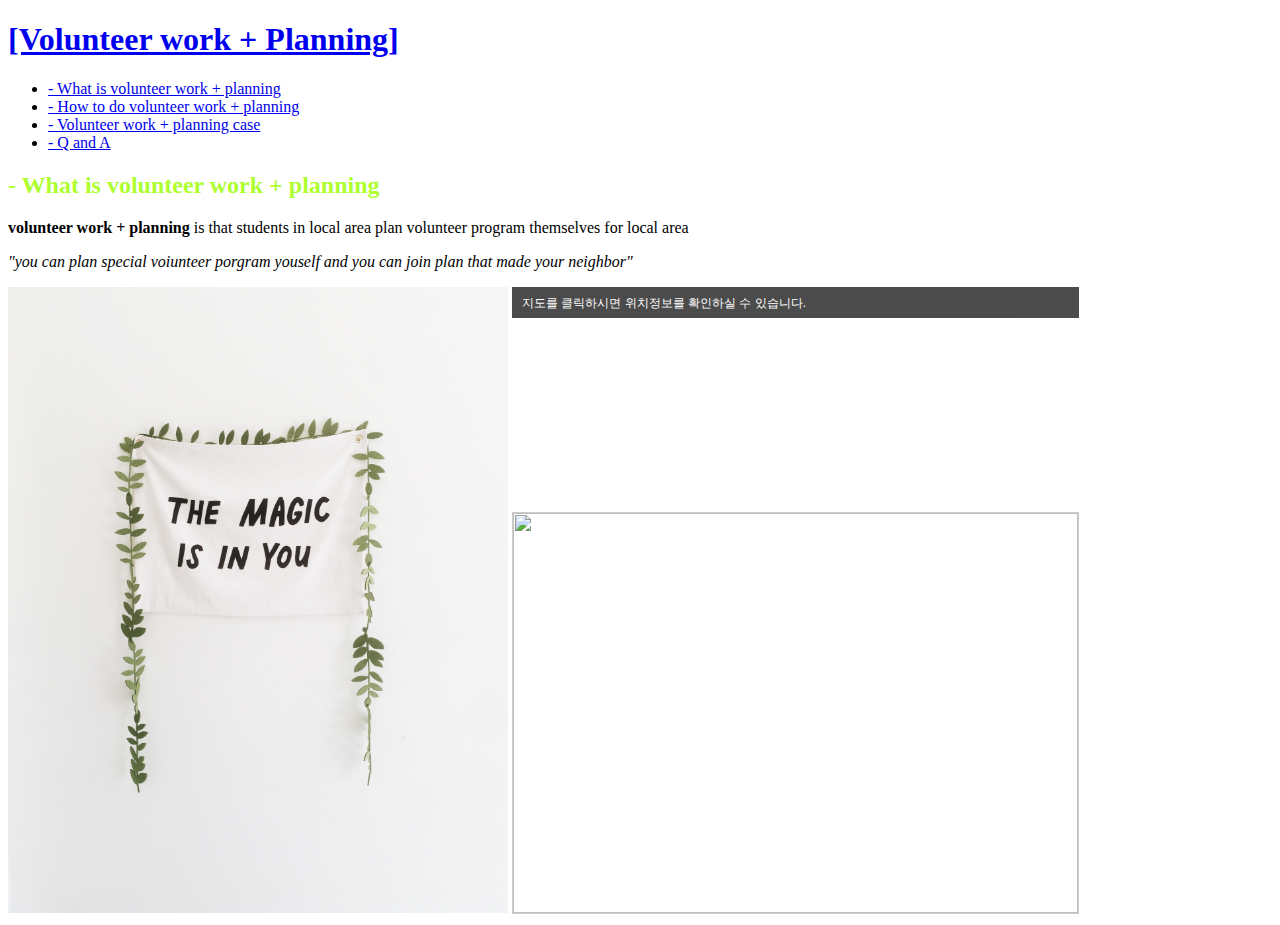
==== 1.HTML @ 9832418c "first version" ====
﻿<!doctype html>
<html>
<head>
	<title>WEB - HTML</title>
	<meta charset="utf-8">
	<style>
		h2 {color:greenyellow}
		
	</style>
</head>

<body>
<h1><a href="index.html">[Volunteer work + Planning]</a></h1>
<ul>
		<li><a href="1.HTML">- What is volunteer work + planning </a></li>
        <li><a href="2.html">- How to do volunteer work + planning </a></li>
        <li><a href="3.html">- Volunteer work + planning case</a></li>
        <li><a href="4.html">- Q and A </a></li>
</ul>

<!-- <ul>
	<li><a href="1.HTML">- What is volunteer work + planning</a></li>
	<li><a href="2.html">- How to do volunteer work + planning</a></li>
	<li><a href="3.html">- Volunteer work + planning case</a></li>
</ul> -->
<h2>- What is volunteer work + planning</h2><p> <b>volunteer work + planning</b> is that students in local area plan volunteer program themselves for local area
	<p><i>"you can plan special voiunteer porgram youself and you can join plan that made your neighbor"</i></p>  
	<img src="자율봉사활동3.jpg" width= "500" heght="400">
	<a href="http://map.daum.net/?urlX=589528&urlY=804102&urlLevel=3&map_type=TYPE_MAP&map_hybrid=false&SHOWMARK=true" target="_blank"><span style="background:#000;position:absolute;width:557px;opacity:.7;filter:alpha(opacity=70);color:#fff;overflow:hidden;font:12px/1.5 Dotum, '돋움', sans-serif;text-decoration:none;padding:7px 0px 0px 10px; height: 24px;">지도를 클릭하시면 위치정보를 확인하실 수 있습니다.</span><img width="565" height="400
		" src="http://map2.daum.net/map/mapservice?MX=589528&MY=804102&SCALE=2.5&IW=565&IH=308&COORDSTM=WCONGNAMUL" style="border:1px solid #ccc"></a>


</body>
</html>
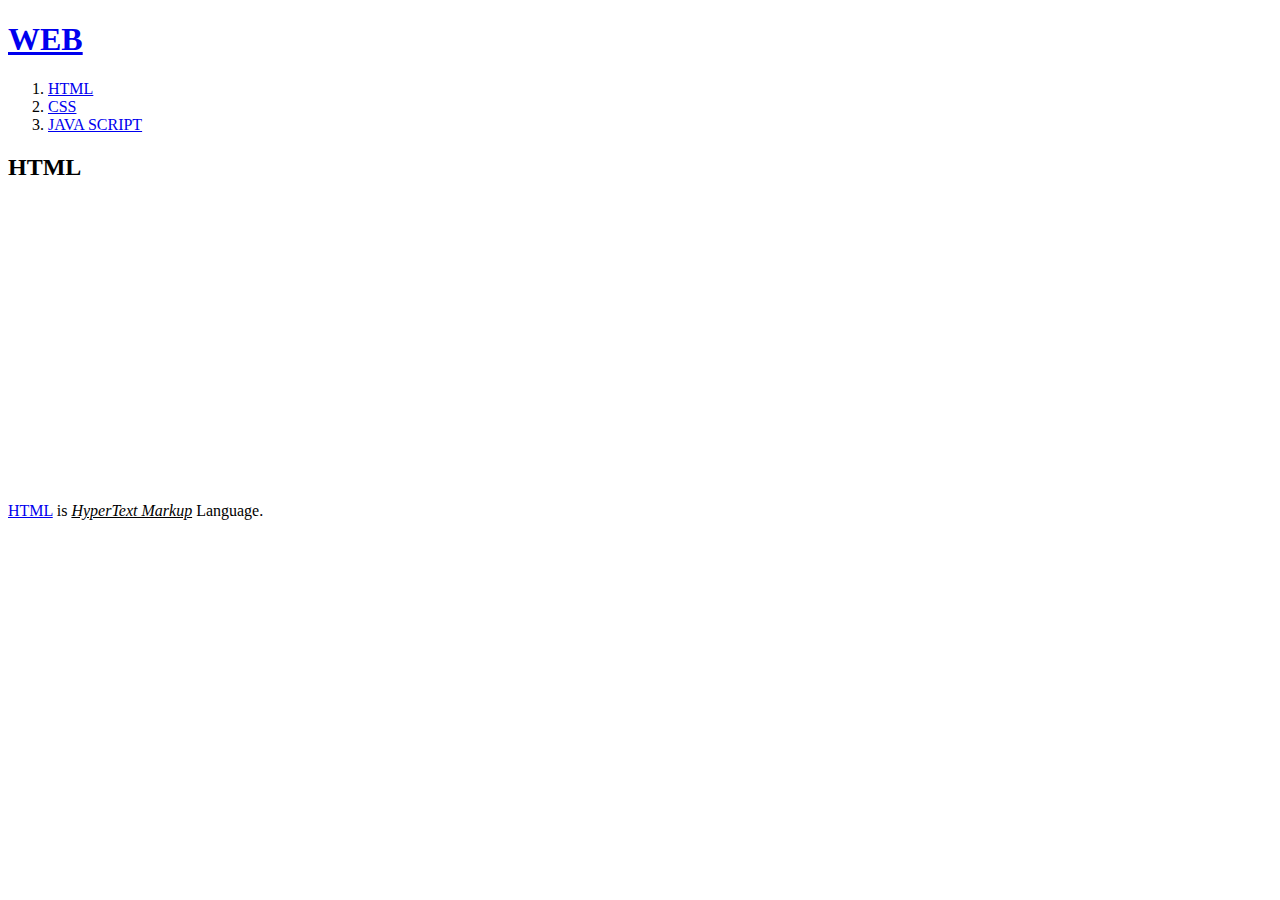
==== commit 816a85e7: "main first ver.1" ====
--- a/1.HTML
+++ b/1.HTML
@@ -3,32 +3,18 @@
 <head>
 	<title>WEB - HTML</title>
 	<meta charset="utf-8">
-	<style>
-		h2 {color:greenyellow}
-		
-	</style>
 </head>
 
 <body>
-<h1><a href="index.html">[Volunteer work + Planning]</a></h1>
-<ul>
-		<li><a href="1.HTML">- What is volunteer work + planning </a></li>
-        <li><a href="2.html">- How to do volunteer work + planning </a></li>
-        <li><a href="3.html">- Volunteer work + planning case</a></li>
-        <li><a href="4.html">- Q and A </a></li>
-</ul>
-
-<!-- <ul>
-	<li><a href="1.HTML">- What is volunteer work + planning</a></li>
-	<li><a href="2.html">- How to do volunteer work + planning</a></li>
-	<li><a href="3.html">- Volunteer work + planning case</a></li>
-</ul> -->
-<h2>- What is volunteer work + planning</h2><p> <b>volunteer work + planning</b> is that students in local area plan volunteer program themselves for local area
-	<p><i>"you can plan special voiunteer porgram youself and you can join plan that made your neighbor"</i></p>  
-	<img src="자율봉사활동3.jpg" width= "500" heght="400">
-	<a href="http://map.daum.net/?urlX=589528&urlY=804102&urlLevel=3&map_type=TYPE_MAP&map_hybrid=false&SHOWMARK=true" target="_blank"><span style="background:#000;position:absolute;width:557px;opacity:.7;filter:alpha(opacity=70);color:#fff;overflow:hidden;font:12px/1.5 Dotum, '돋움', sans-serif;text-decoration:none;padding:7px 0px 0px 10px; height: 24px;">지도를 클릭하시면 위치정보를 확인하실 수 있습니다.</span><img width="565" height="400
-		" src="http://map2.daum.net/map/mapservice?MX=589528&MY=804102&SCALE=2.5&IW=565&IH=308&COORDSTM=WCONGNAMUL" style="border:1px solid #ccc"></a>
-
+<h1><a href="index.html">WEB</a></h1>
+<ol>
+	<li><a href="1.HTML">HTML</a></li>
+	<li><a href="2.html">CSS</a></li>
+	<li><a href="3.html">JAVA SCRIPT</a></li>
+</ol>
+<h2>HTML</h2>
+<a href="http://w3c.org" target="_blank">HTML</a> is <u><i>HyperText Markup</u></i> Language.
+<iframe width="560" height="315" src="https://www.youtube.com/embed/ryGpsJCSgyI" frameborder="0" allow="autoplay; encrypted-media" allowfullscreen></iframe>
 
 </body>
 </html>
